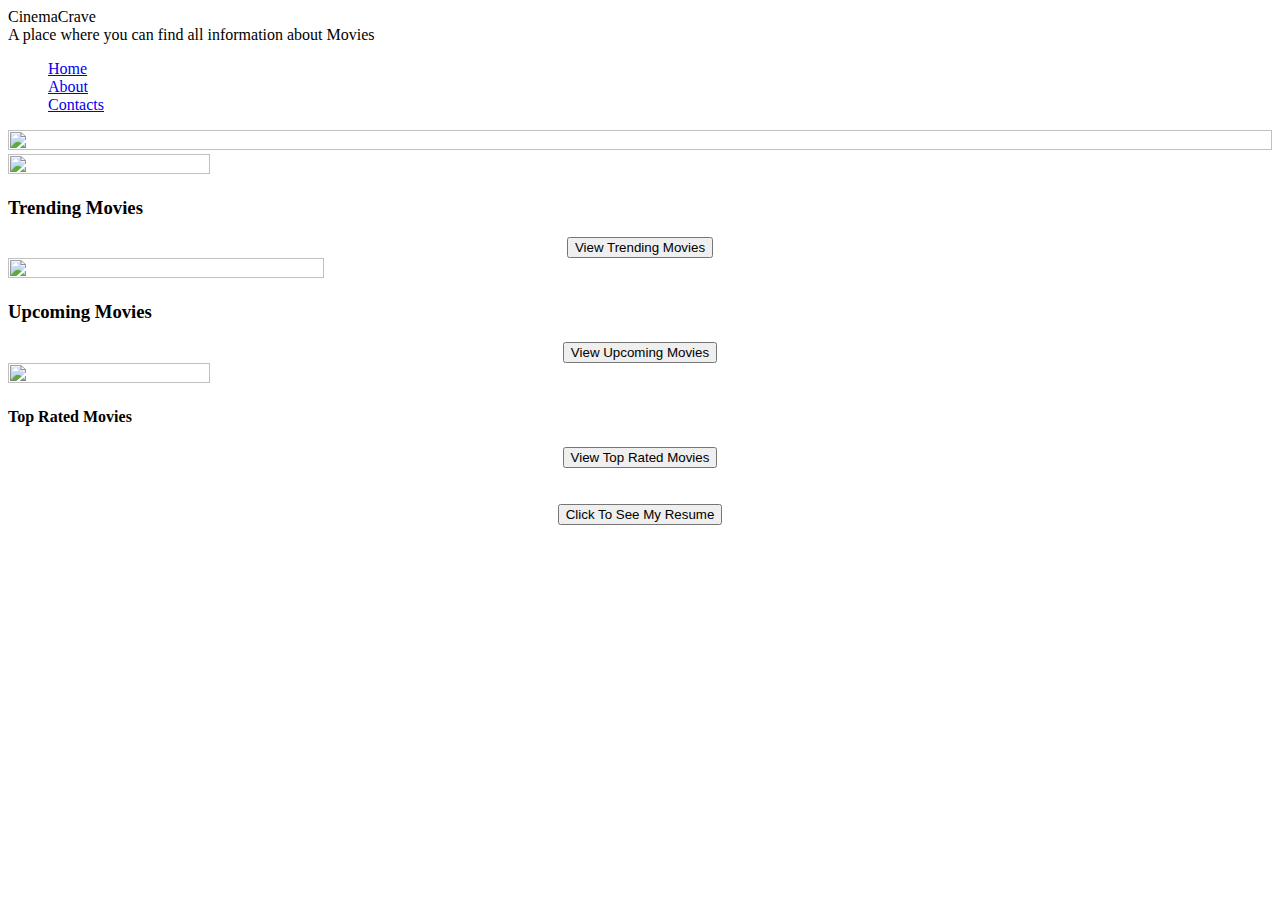
==== index.html @ ac4500fa "updated" ====
<!DOCTYPE html>
<html>
    <head>
        <title>CinemaCrave</title>
       <link rel="stylesheet" href="instyle.css">
       
    </head>
    <script src="https://ajax.googleapis.com/ajax/libs/jquery/3.4.1/jquery.min.js"></script>
    <script src="https://cdnjs.cloudflare.com/ajax/libs/popper.js/1.14.7/umd/popper.min.js"></script>

    <body>
      
       <div class="start">
            <header class="hdr">
                <div class="logo">
                    CinemaCrave
                  <div class="tline">
                    A place where you can find all information about Movies 
                  </div>
                </div>
            </header>

          <div class="mnbar" >
              <ul type="none">
                <li class="list"><a class="ancr" href="#">Home</a></li>
                <li class="list"><a class="ancr1" href="about.html">About</a></li>
                <li class="list"><a  class="ancr1"href="contacts.html">Contacts</a></li>
              </ul>
          </div>
       </div>
        <div class="parallax"></div>
            <div class="slider">
               <img class="image"name="slide" src="img7.jpg" width="100%" height="100%">
            </div>

        </div>
        <div class="parallax"></div>

        <div class="parallax13">
            <div class="cl1">
              <img src="img4.jpg" height="40%" width="40%"> 
                <span class="cl2">
                  <h3>Trending Movies</h3>
                  <center>
                  <a href="trending.html"> <input class="btn1" type="button" value="View Trending Movies" ></a>
                  </center>
                </span>
            
            </div> 
          </div>
        <div class="parallax"></div>
        <div class="parallax2">
           <div class="cl1">
                <img src="img5.jpg" height="50%" width="50%" > 
                    <span class="cl3">
                        <h3>Upcoming Movies</h3>
                        <center>
                            <a href="UC.html">  <input class="btn2" type="button" value="View Upcoming Movies" ></a>
                    </center>
                    </span>      
            </div>
       </div>
       <div class="parallax"></div>
            <div class="cl1">
            
                 <img src="img6.jpg" height="40%" width="40%" > 
                 <span class="cl4">
                   <h4>Top Rated Movies</h4>
                   <center>
                      <a href="TR.html"> <input class="btn3" type="button" value="View Top Rated Movies" ></a>
                   </center>
                 </span>       
                 
            </div>
            
        <br>
        <br>

        <script>
            var i=0;
            var time=4000;
            var images=[];
            images[0]="img.jpg";
            images[1]="img1.jpg";
            images[2]="img2.jpg";

            setInterval("slides()",time);

           function slides(){

               document.slide.src=images[i];
               i++;
               if(i>2)
               i=0;
             }   

           window.load=slides;       
          
        </script>

      </div>
      <div class="parallax"></div>
      <div class="parallax3">
        <footer>     
            <center>
               <a href="https://deepakyadav01.github.io/resume/"><input class="btn4" type="button" value="Click To See My Resume" ></a>
            </center>
        </footer>
      </div>
           
     
    </body>
</html>
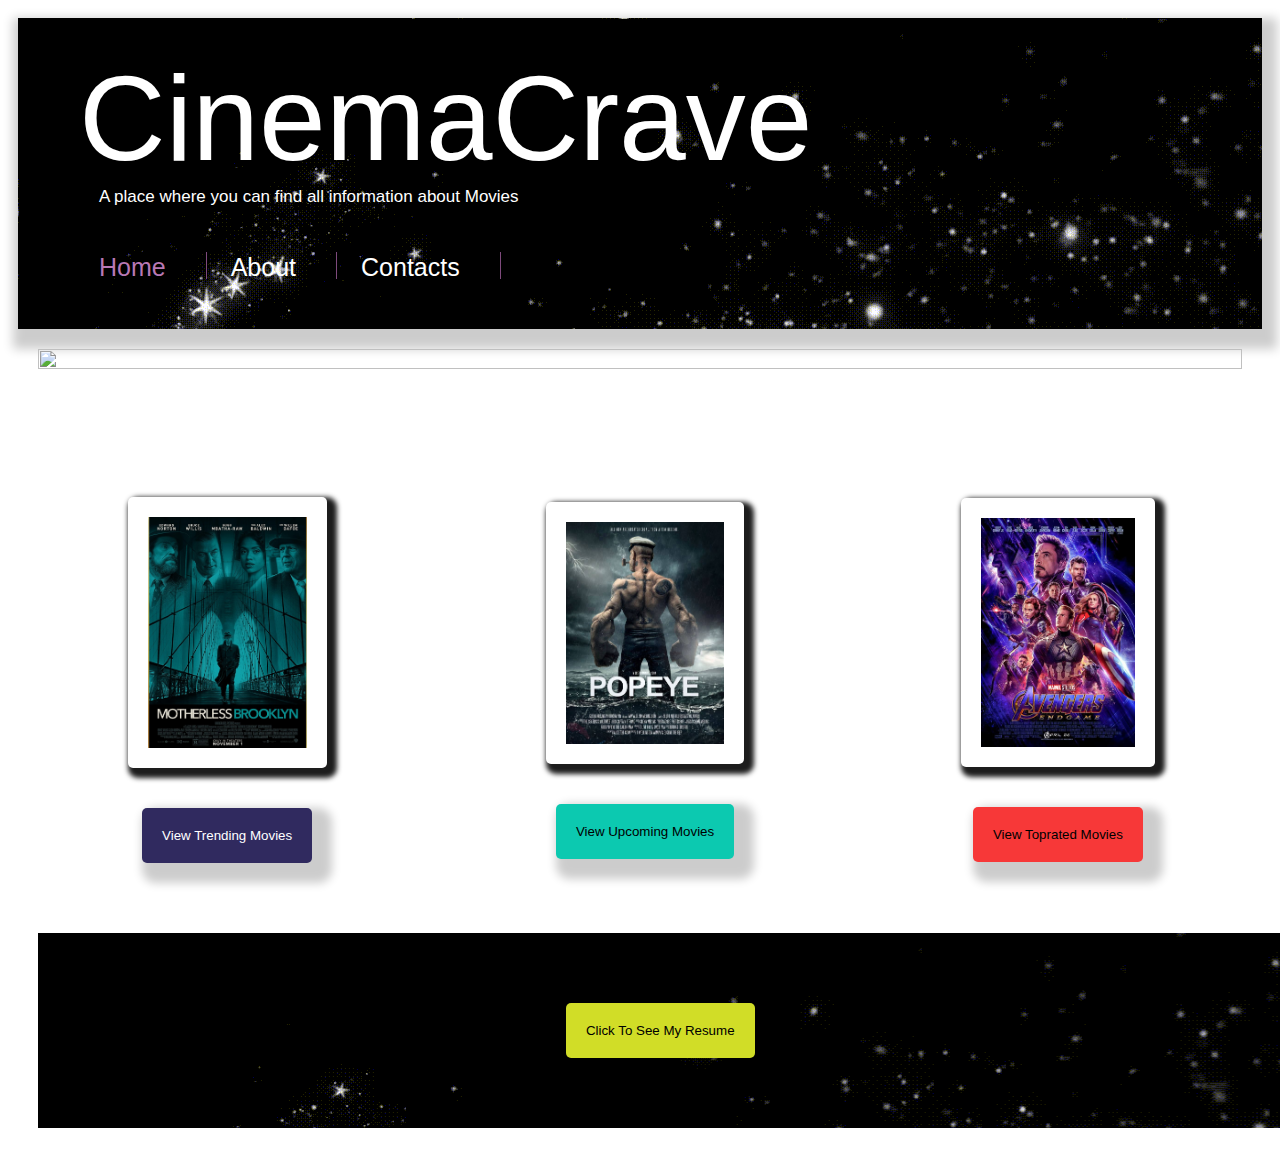
==== commit e3976740: "files updated" ====
--- a/index.html
+++ b/index.html
@@ -5,11 +5,8 @@
        <link rel="stylesheet" href="instyle.css">
        
     </head>
-    <script src="https://ajax.googleapis.com/ajax/libs/jquery/3.4.1/jquery.min.js"></script>
-    <script src="https://cdnjs.cloudflare.com/ajax/libs/popper.js/1.14.7/umd/popper.min.js"></script>
 
     <body>
-      
        <div class="start">
             <header class="hdr">
                 <div class="logo">
@@ -28,57 +25,41 @@
               </ul>
           </div>
        </div>
-        <div class="parallax"></div>
+
             <div class="slider">
-               <img class="image"name="slide" src="img7.jpg" width="100%" height="100%">
+               <img class="image1"name="slide" src="img7.jpg" width="100%" height="100%">
             </div>
-
-        </div>
-        <div class="parallax"></div>
-
-        <div class="parallax13">
-            <div class="cl1">
-              <img src="img4.jpg" height="40%" width="40%"> 
-                <span class="cl2">
-                  <h3>Trending Movies</h3>
-                  <center>
-                  <a href="trending.html"> <input class="btn1" type="button" value="View Trending Movies" ></a>
-                  </center>
-                </span>
-            
-            </div> 
-          </div>
-        <div class="parallax"></div>
-        <div class="parallax2">
-           <div class="cl1">
-                <img src="img5.jpg" height="50%" width="50%" > 
-                    <span class="cl3">
-                        <h3>Upcoming Movies</h3>
-                        <center>
-                            <a href="UC.html">  <input class="btn2" type="button" value="View Upcoming Movies" ></a>
-                    </center>
-                    </span>      
-            </div>
-       </div>
-       <div class="parallax"></div>
-            <div class="cl1">
-            
-                 <img src="img6.jpg" height="40%" width="40%" > 
-                 <span class="cl4">
-                   <h4>Top Rated Movies</h4>
-                   <center>
-                      <a href="TR.html"> <input class="btn3" type="button" value="View Top Rated Movies" ></a>
-                   </center>
-                 </span>       
-                 
-            </div>
-            
-        <br>
-        <br>
-
+         <br><br><br>
+      <table border="0px" cellspacing="0px" cellpadding="10px">
+        <tr>
+          <td>
+           <center>
+            <img class="image"src="img5.jpg" alt="trending" height="50%" width="50%">
+             <br><br><br>
+             <a href="trending.html"><input class="btn1" type="button" value="View Trending Movies" ></a>
+           </center>
+          </td>
+          <td>
+            <center>
+              <img class="image"src="img6.jpg" alt="upcoming" height="50%" width="50%">
+              <br><br><br>
+              <a href="UC.html"><input class="btn2" type="button" value="View Upcoming Movies" ></a>
+            </center>
+          </td>
+          <td>
+            <center>
+              <img class="image"src="img4.jpg" alt="top rated" height="50%" width="50%">
+              <br><br><br>
+              <a href="TR.html"><input class="btn3" type="button" value="View Toprated Movies" ></a>
+            </center>
+          </td>
+         
+        </tr>
+      </table>
+     
         <script>
             var i=0;
-            var time=4000;
+            var time=3000;
             var images=[];
             images[0]="img.jpg";
             images[1]="img1.jpg";
@@ -98,16 +79,14 @@
           
         </script>
 
-      </div>
-      <div class="parallax"></div>
-      <div class="parallax3">
+        <div class="parallax">
         <footer>     
             <center>
                <a href="https://deepakyadav01.github.io/resume/"><input class="btn4" type="button" value="Click To See My Resume" ></a>
             </center>
         </footer>
-      </div>
-           
+
+      </div>   
      
     </body>
 </html>--- a/instyle.css
+++ b/instyle.css
@@ -0,0 +1,252 @@
+body{
+    padding:10px;
+}
+.parallax {
+    background-image: url("particle.gif");
+    min-height: 100px; 
+    background-attachment: fixed;
+    background-position: center;
+    background-repeat: no-repeat;
+    background-size: cover;
+  
+  }
+
+.start{
+    border : 1px solid transparent;
+    box-shadow: 5px 10px 10px 10px rgba(0, 0, 0, 0.2);
+    padding: 30px;
+    background-image: url("particle.gif");    
+
+}
+
+.logo{
+   
+    padding-left: 30px;
+    font-family: 'Gill Sans', 'Gill Sans MT', Calibri, 'Trebuchet MS', sans-serif;
+    font-size: 120px;
+   color: white;
+}
+.logo:hover{
+    color:#7e4a7c;
+}
+.tline{
+    padding-left: 20px;
+    font-size: 17px;
+}
+
+.mnbar{
+    padding-top: 30px;
+}
+.mnbar ul .list {
+    
+   padding-right: 40px;
+   padding-top: 10px;
+   display:inline;
+   margin: 10px;
+   border-right: 1px solid #7e4a7c;
+}
+
+li .ancr{
+    color:#b878b5;    
+}
+
+li a{
+     
+    text-align: center;
+    text-decoration: none;
+    color:white;
+    font-size: 25px;
+    font-family: Arial, Helvetica, sans-serif;
+   
+}
+li a:hover{
+    color: #b878b5;
+}
+ .slider{
+    
+    margin:0px;
+    margin-top: 0px;
+    margin-right: 40px;
+    border-radius: 10px;
+
+}  
+
+.image1:hover{
+    transform: scale(1); 
+}
+.image{
+    border-radius:5px;
+    box-shadow: 5px 5px 5px 5px rgb(29, 29, 29);
+    
+}
+.image:hover{
+    transform: scale(1.1); 
+    transition: 0.4s;
+}
+
+td{
+    padding: 50px;
+}
+.btn1{
+    padding:20px;
+    border: 0px solid transparent;
+    border-radius: 5px;
+    box-shadow: 10px 10px 10px 10px rgba(0, 0, 0, 0.2);
+    background-color: rgb(48, 42, 95);
+    color:white;
+
+}
+
+.btn1:hover{
+    background-color: black;
+    color: rgb(102, 230, 217);
+    transform: scale(1.1);
+    transition: 0.3s;
+}
+
+.btn2{
+    padding:20px;
+    border: 0px solid transparent;
+    border-radius: 5px;
+    box-shadow: 10px 10px 10px 10px rgba(0, 0, 0, 0.2);
+    background-color: rgb(12, 201, 176);
+    
+
+}
+
+.btn2:hover{
+    background-color: black;
+    color: white;
+    transform: scale(1.1);
+    transition: 0.3s;
+
+}
+
+.btn3{
+    padding:20px;
+    border: 0px solid transparent;
+    border-radius: 5px;
+    box-shadow: 10px 10px 10px 10px rgba(0, 0, 0, 0.2);
+    background-color: rgb(247, 56, 56);
+    
+
+}
+
+.btn3:hover{
+    background-color: black;
+    color: white;
+    transform: scale(1.1);
+    transition: 0.3s;
+}
+
+.btn4{
+    padding:20px;
+    margin: 20px;
+    border: 0px solid transparent;
+    border-radius: 5px;
+    box-shadow: 10px 10px 10px 10px rgba(0, 0, 0, 0.2);
+    background-color: rgb(209, 221, 39);
+
+}
+
+.btn4:hover{
+    background-color: rgb(2, 173, 179);
+    color: white;
+    transform: scale(1.1);
+    transition:0.5s ease;
+
+}
+
+img{
+    padding: 20px;
+
+}
+img:hover{
+    transform: scale(1.1); 
+    transition: 0.6s;
+}
+.cl1{
+
+    margin-left: 80px;
+    padding-right: 20px;
+    padding-top: 50px;
+    padding-bottom: 50px;
+
+}
+.cl2{
+
+    padding-top: 10px;
+    padding:90px;
+    font-size: 35px;
+    font-family: 'Gill Sans', 'Gill Sans MT', Calibri, 'Trebuchet MS', sans-serif;
+    color: #7e4a7c;
+    margin:0px;
+    margin-right: 60px;
+    float:right;
+    opacity: 0.9;
+    box-shadow: 10px 10px 10px 10px rgba(0, 0, 0, 0.2);
+    border-radius: 20px;
+    border: 10px solid rgb(84, 133, 156);
+
+}
+
+.cl2:hover{
+
+    transform: scale(1.1); 
+    transition: 0.4s;
+    
+}
+
+.cl3{
+
+    padding-top: 10px;
+    padding:90px;
+    margin:0px;
+    margin-right: 60px;
+    font-family: 'Gill Sans', 'Gill Sans MT', Calibri, 'Trebuchet MS', sans-serif;
+    font-size: 35px;
+    color: #7e4a7c;
+    float:left;
+    
+}
+
+.cl3:hover{
+
+    transform: scale(1.1); 
+    transition: 0.4s;
+    
+}
+
+
+.cl4{
+
+    padding-top: 10px;
+    padding:95px;
+    margin:0px;
+    margin-right: 60px;
+    font-size: 35px;
+    font-family: 'Gill Sans', 'Gill Sans MT', Calibri, 'Trebuchet MS', sans-serif;
+    color: #7e4a7c;
+    border-radius: 20px;
+    opacity: 0.9;
+    float:right;
+    box-shadow: 10px 10px 10px 10px rgba(0, 0, 0, 0.2);
+    border: 10px solid rgb(84, 133, 156);
+
+
+}
+
+.cl4:hover{
+
+    transform: scale(1.1); 
+    transition: 0.4s;
+    
+}
+footer{
+  
+    padding: 50px;
+    margin: 20px;
+    width: 92%;  
+    background-image: url("particle.gif");
+
+}